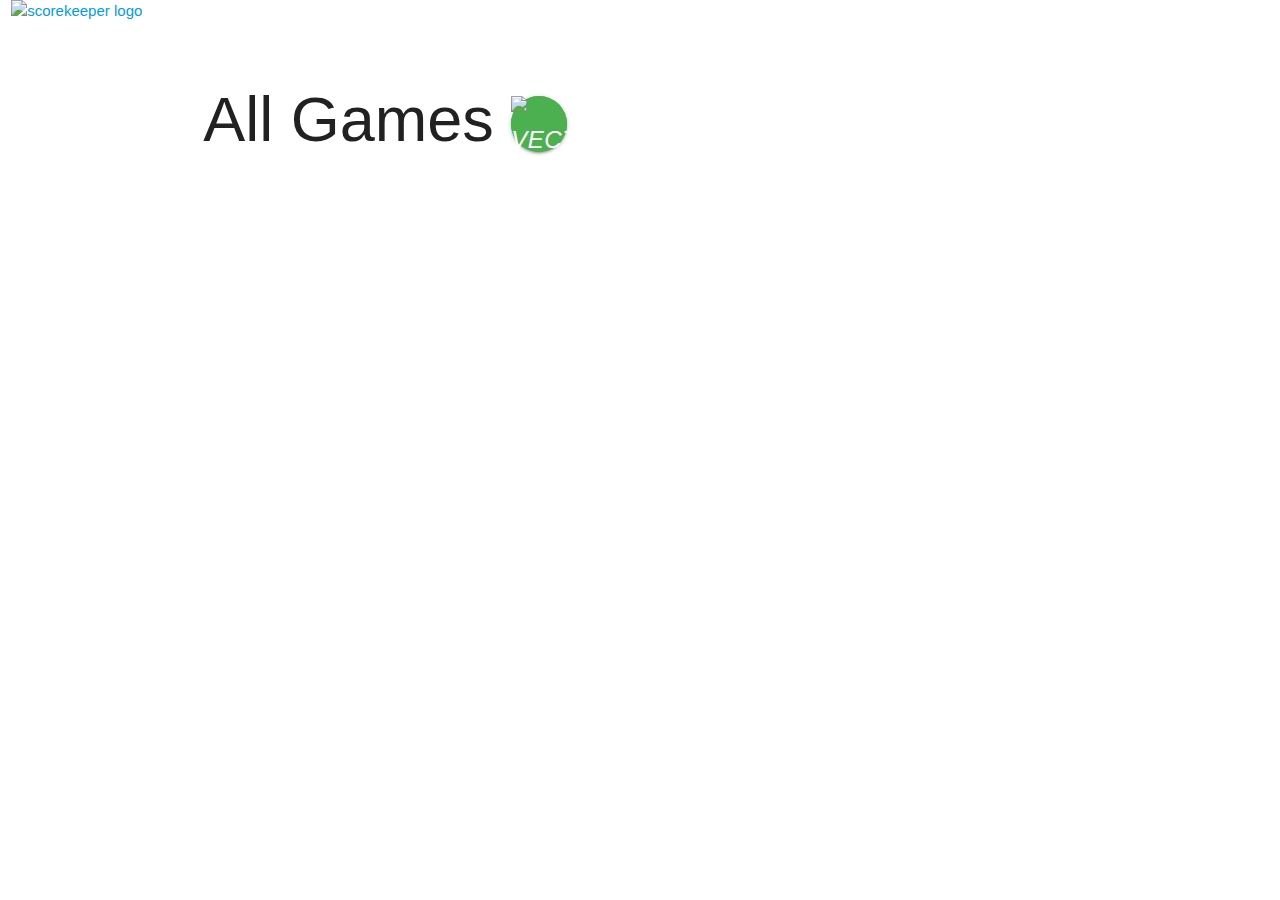
==== public/index.html @ 7e10d2f0 "Merge pull request #1 from cecileanne/cecilePostDeploy" ====
<!DOCTYPE html>
<html lang="en">
  <head>
    <meta charset="UTF-8" />
    <title>ScoreKEEPER</title>
    <meta name="viewport" content="width=device-width, initial-scale=1.0" />

    <!-- reset CSS -->
    <link rel="stylesheet" href="../styles/reset.css" />
    <!-- Compiled and minified CSS -->
    <link
      rel="stylesheet"
      href="https://cdnjs.cloudflare.com/ajax/libs/materialize/1.0.0/css/materialize.min.css"
    />
    <!-- Link to our CSS Page -->
    <link rel="stylesheet" href="../styles/styles.css" />
    <!-- Fonts using  -->
    <link
      href="https://fonts.googleapis.com/css?family=Quicksand&display=swap"
      rel="stylesheet"
    />
    <!-- Link to JQuery -->
    <script
      src="https://code.jquery.com/jquery-3.4.1.js"
      integrity="sha256-WpOohJOqMqqyKL9FccASB9O0KwACQJpFTUBLTYOVvVU="
      crossorigin="anonymous"
    ></script>
  </head>

  <body>
    <!-- NavBar -->
    <!-- <nav class="nav-wrapper green" media="screen"> -->
    <div class="header">
      <div class="row">
        <div id="logo" class="col s12 m10 l4">
          <a href="#">
            <img
              src="styles/images/logo-yellow.png"
              alt="scorekeeper logo"
              width="100%"
          /></a>
        </div>
      </div>
    </div>
    <!-- </nav> -->

    <!-- Container -->
    <div class="container">
      <!-- Row: Title & "Add Game" Button -->
      <div class="row">
        <div class="col s12 m10 l8">
          <h1>
            All Games
            <a
              class="btn-floating btn-large waves-effect waves-light green pulse"
              id="createGame"
              href="./create.html"
              ><i class="material-icons"
                ><img
                  src="styles/images/pencilplus.png"
                  alt="vector pencil"
                  width="50px"
                  padding-bottom="0"/></i
            ></a>
          </h1>
        </div>
      </div>
      <!-- Row: List of games populated from DB -->
      <div class="row">
        <h3 class="col s10 offset-s1">
          <ul>
            <li id="populateGames"></li>
          </ul>
        </h3>
      </div>
    </div>
    <!-- Materialize Script -->
    <script src="https://cdnjs.cloudflare.com/ajax/libs/materialize/1.0.0/js/materialize.min.js"></script>
    <!-- Custom Script -->
    <script>
      $.get("/api/games").then(gamesList => {
        for (const game of gamesList) {
          const container = $("<div>");
          const link = $("<a>");
          const titleText = $("<p>");

          link.attr("href", "/play/" + game.id);
          titleText.text(game.name);

          container.append(titleText);
          link.append(container);
          $("#populateGames").append(link);
        }
      });
    </script>
  </body>
</html>
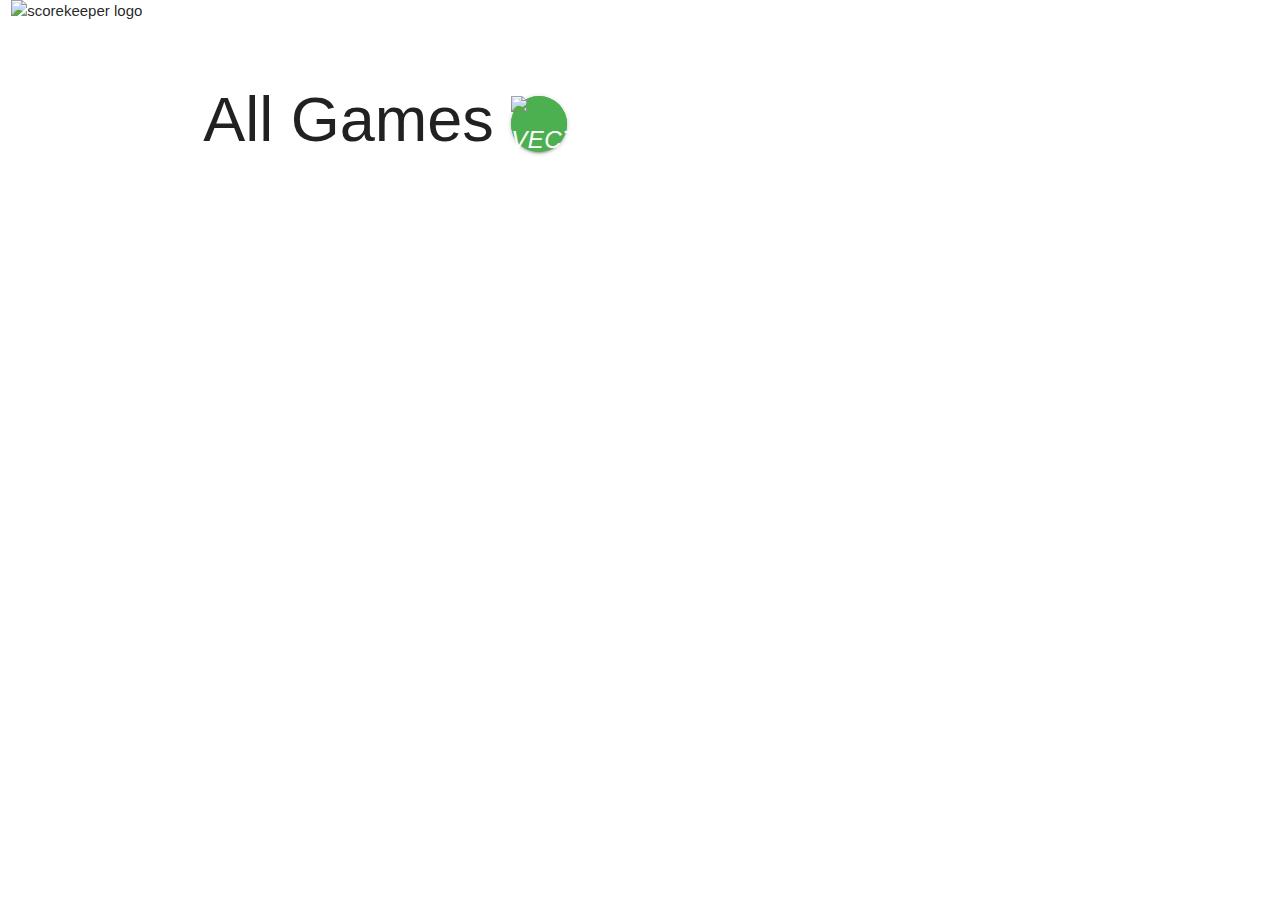
==== commit bd1bd77c: "animated logo on load page" ====
--- a/public/index.html
+++ b/public/index.html
@@ -33,12 +33,14 @@
     <div class="header">
       <div class="row">
         <div id="logo" class="col s12 m10 l4">
-          <a href="#">
-            <img
-              src="styles/images/logo-yellow.png"
-              alt="scorekeeper logo"
-              width="100%"
-          /></a>
+          <!-- <a href="#"> -->
+          <img
+            class="logoAppear"
+            src="styles/images/logo-yellow.png"
+            alt="scorekeeper logo"
+            width="100%"
+          />
+          <!-- /></a> -->
         </div>
       </div>
     </div>
@@ -57,6 +59,7 @@
               href="./create.html"
               ><i class="material-icons"
                 ><img
+                  class="pencilRight"
                   src="styles/images/pencilplus.png"
                   alt="vector pencil"
                   width="50px"
